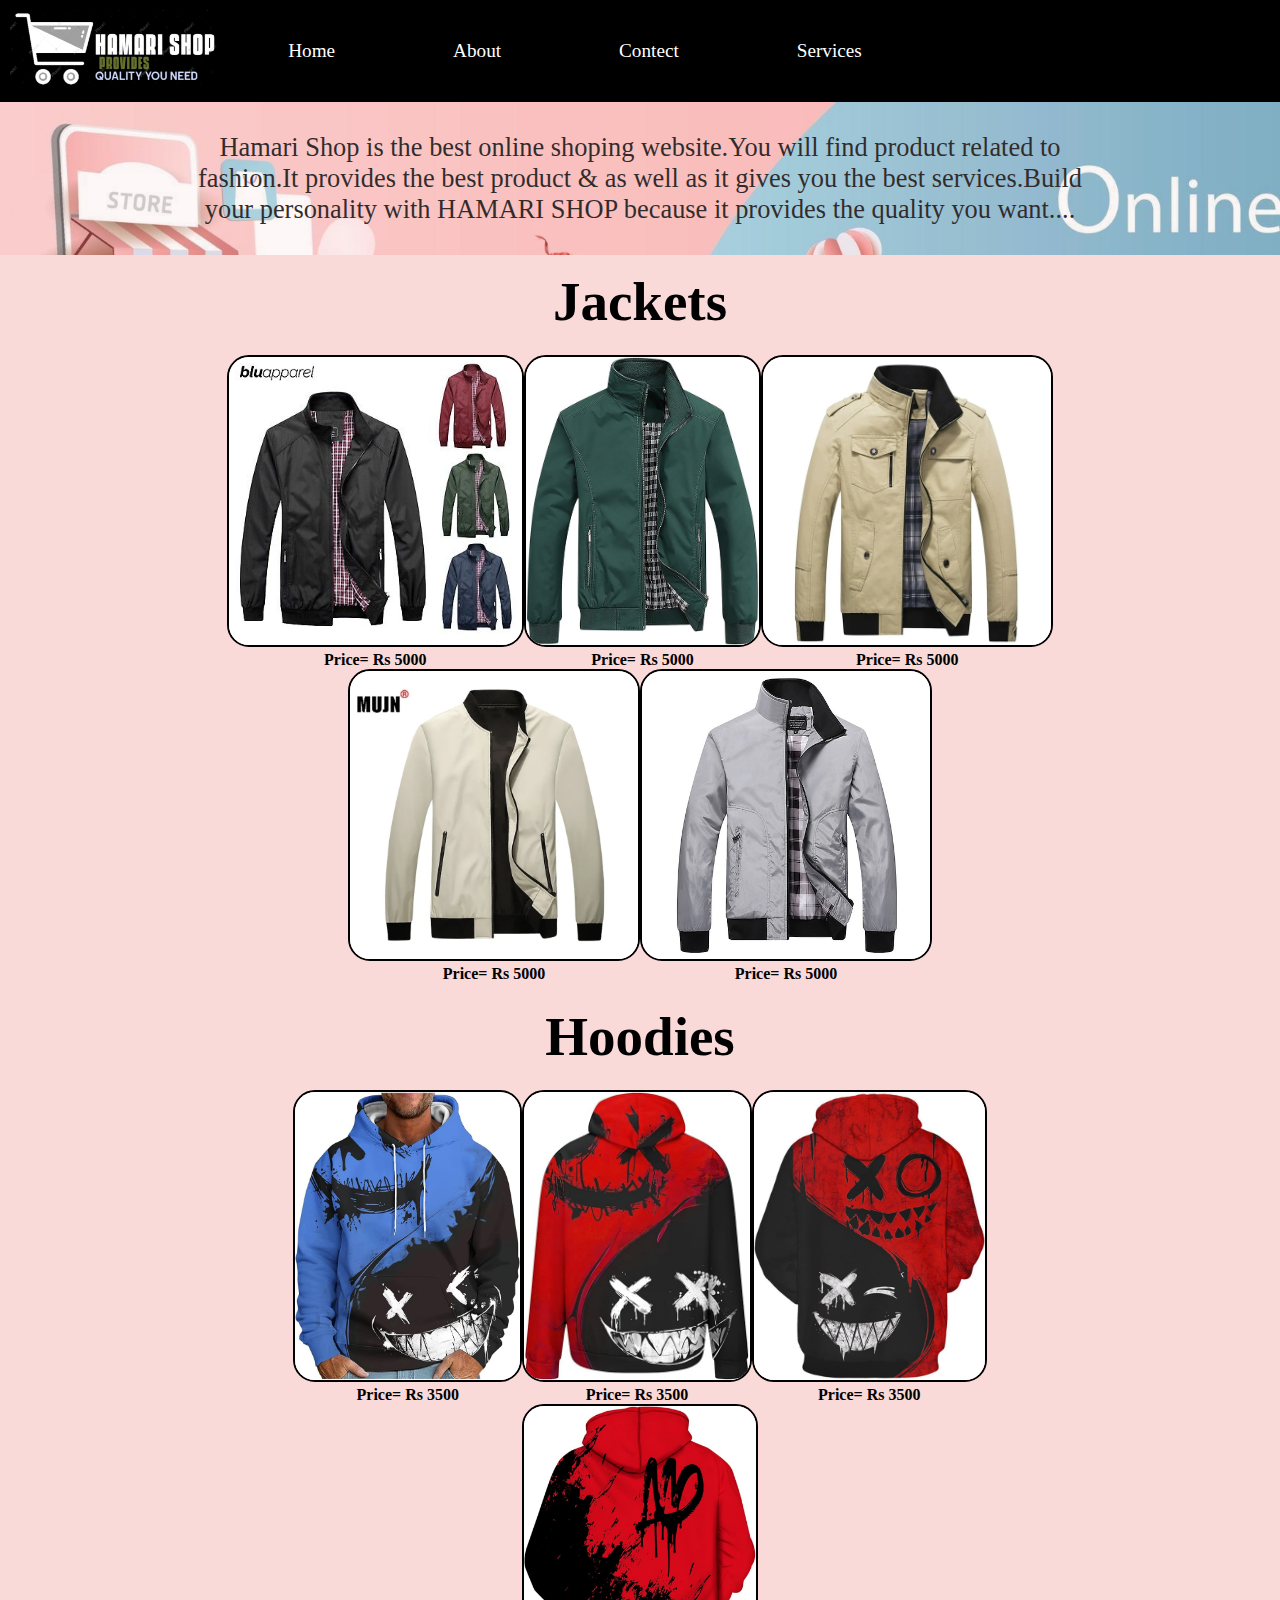
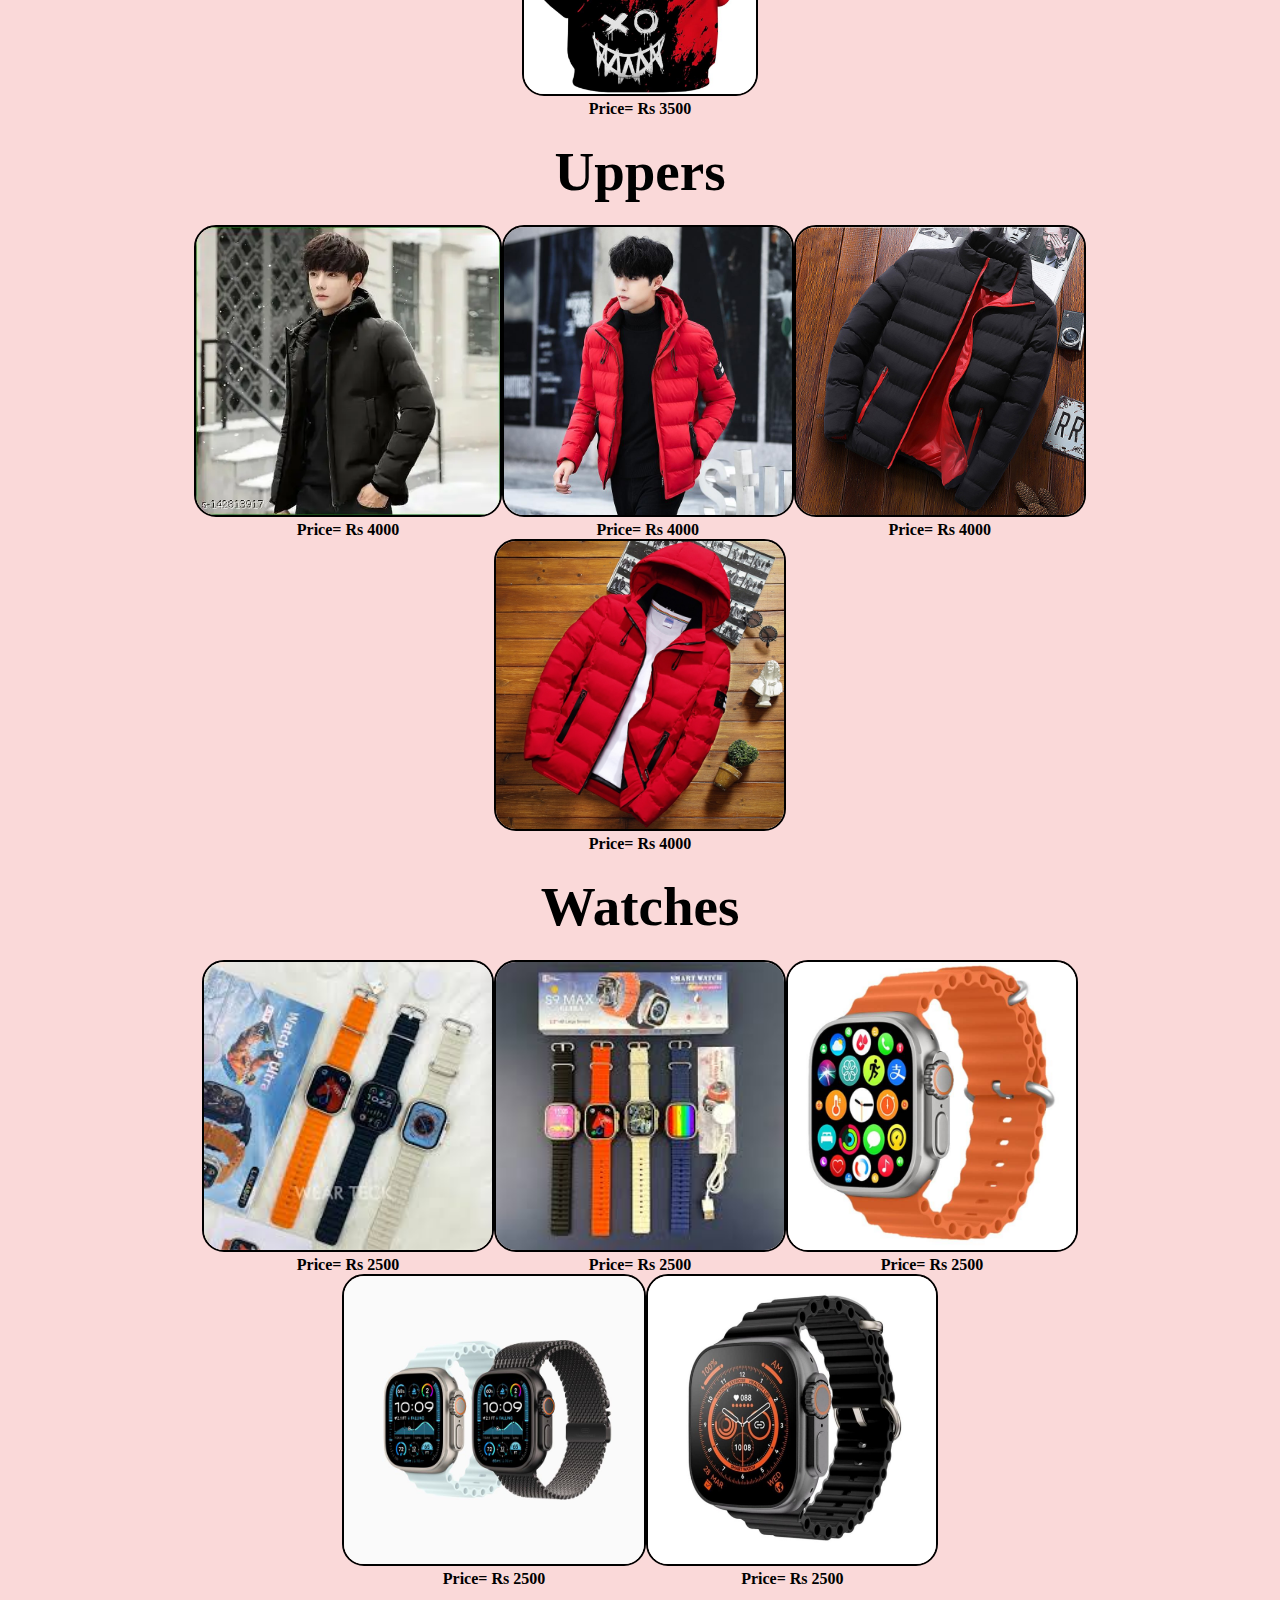
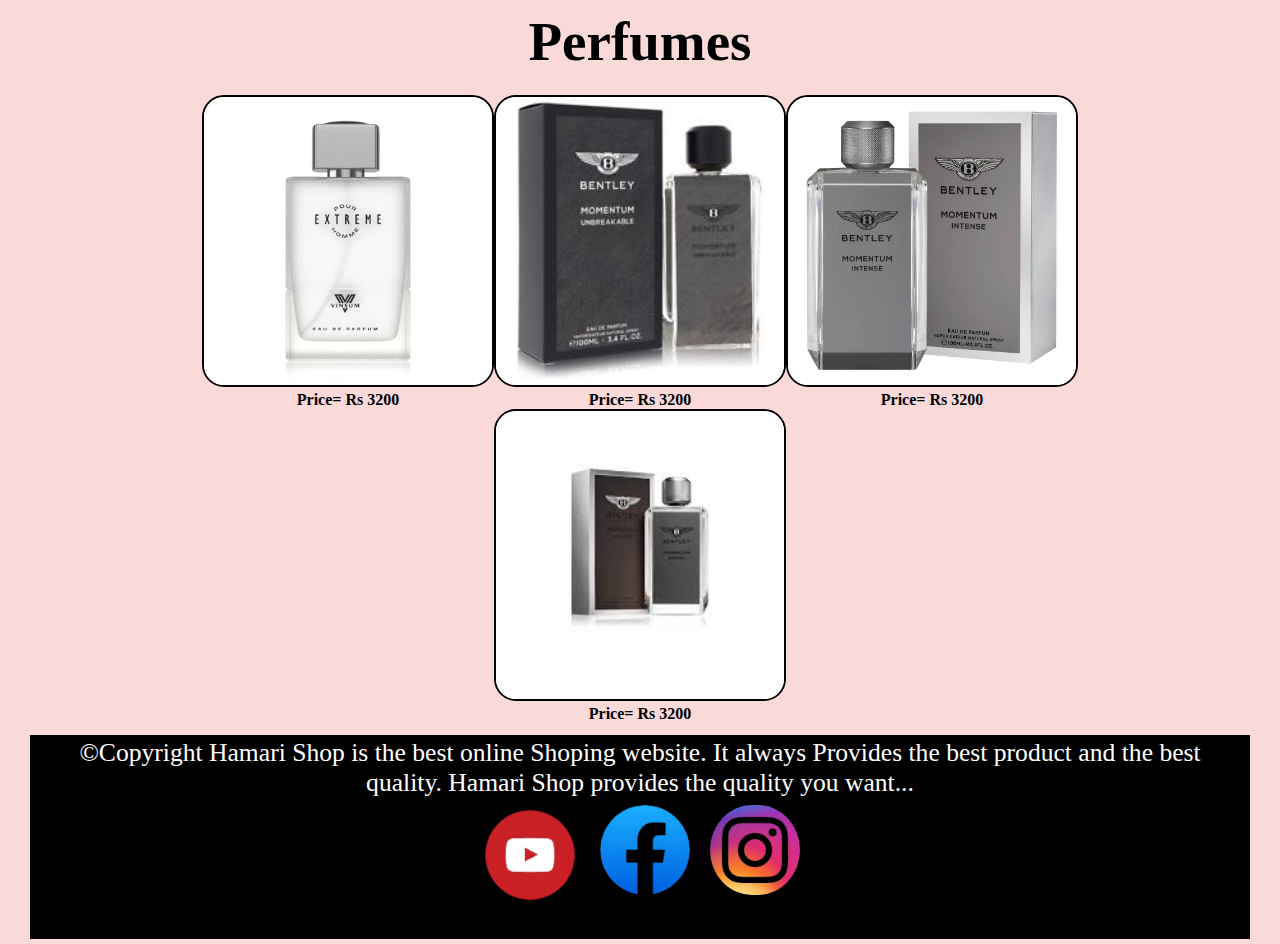
==== Hamari Shop.html @ 7a1f0124 "this is an online shoping store web made after learning css and html online from youtube" ====
<!DOCTYPE html>
<html lang="en">
<head>
    <meta charset="UTF-8">
    <meta name="viewport" content="width=device-width, initial-scale=1.0">
    <title>Hamari Shop.online shoping platform</title>
</head>
<link rel="stylesheet" href="shop.css">
<body>
    <div id="navbar">
        <div id="logo">
            <img src="logo2.png" alt="Hamari Shop">
        </div>
        <div>
            <ul>
                <list class="item"><a href="Hamari Shop.html">Home</a></list>
                <list class="item"><a href="#">About</a></list>
                <list class="item"><a href="#">Contect</a></list>
                <list class="item"><a href="#">Services</a></list>
            </ul>
        </div>
    </div>
    <div class="webpic">
        <p>Hamari Shop is the best online shoping website.You will find product related to fashion.It provides the best product & as well as it gives you the best services.Build your personality with HAMARI SHOP because it provides the quality you want.... </p>
    </div>
    <h1>Jackets</h1>
    <div class="jackets">
        <div class="j1">
            <a href="jackets.html"><img src="img. J1 (1).jpg" alt="J1"></a>
            <b><p>Price= Rs 5000</p></b>
        </div>
        <div class="j2">
            <a href="jackets.html"><img src="img. J2.jpg" alt="J2"></a>
            <b><p>Price= Rs 5000</p></b>
        </div>
        <div class="j3">
            <a href="jackets.html"><img src="img. J3 .webp" alt="J3"></a>
            <b><p>Price= Rs 5000</p></b>
        </div>
        <div class="j4">
            <a href="jackets.html"><img src="img. J4.webp" alt="J4"></a>
            <b><p>Price= Rs 5000</p></b>
        </div>
        <div class="j5">
            <a href="jackets.html"><img src="img. J5.jpg" alt="J5"></a>
            <b><p>Price= Rs 5000</p></b>
        </div>
    </div>
    <h1>Hoodies</h1>
    <div class="hoodies">
        <div class="h1">
            <a href="jackets.html"><img src="img. H1.jpg" alt="h1"></a>
            <p><b>Price= Rs 3500</b></p>
        </div>
        <div class="h2">
            <a href="jackets.html"><img src="img.H2.jpg" alt="h2"></a>
            <p><b>Price= Rs 3500</b></p>
        </div>
        <div class="h3">
            <a href="jackets.html"><img src="img. H3.jpg" alt="h3"></a>
            <p><b>Price= Rs 3500</b></p>
        </div>
        <div class="h4">
            <a href="jackets.html"><img src="img. H4.jpg" alt="h4"></a>
            <p><b>Price= Rs 3500</b></p>
        </div>
    </div>
    <h1><b>Uppers</b></h1>
    <div class="upper">
        <div class="u1">
            <a href="jackets.html"><img src="img. U1.webp" alt="u1"></a>
            <p><b>Price= Rs 4000</b></p>
        </div>
        <div class="u2">
            <a href="jackets.html"><img src="img. u2.jpg" alt="u2"></a>
            <p><b>Price= Rs 4000</b></p>
        </div>
        <div class="u3">
            <a href="jackets.html"><img src="img. U3.jpg" alt="u3"></a>
            <p><b>Price= Rs 4000</b></p>
        </div>
        <div class="u4">
            <a href="jackets.html"><img src="img. u4.jpg" alt="u4"></a>
            <p><b>Price= Rs 4000</b></p>
        </div>
    </div>
    <h1><b>Watches</b></h1>
    <div class="watches">
        <div class="w1">
            <a href="jackets.html"><img src="img.1.jpeg" alt="w1"></a>
            <p><b>Price= Rs 2500</b></p>
        </div>
        <div class="w2">
            <a href="jackets.html"><img src="img.2.jpeg" alt="w2"></a>
            <p><b>Price= Rs 2500</b></p>
        </div>
        <div class="w3">
            <a href="jackets.html"><img src="img.3.jpg" alt="w3"></a>
            <p><b>Price= Rs 2500</b></p>
        </div>
        <div class="w4">
            <a href="jackets.html"><img src="img4.jpg" alt="w4"></a>
            <p><b>Price= Rs 2500</b></p>
        </div>
        <div class="w5">
            <a href="jackets.html"><img src="img.5.jpg" alt="w5"></a>
            <p><b>Price= Rs 2500</b></p>
        </div>
    </div>
    <h1><b>Perfumes</b></h1>
    <div class="perfumes">
        <div class="p1">
            <a href="jackets.html"><img src="img.p1.webp" alt="p1"></a>
            <p><b>Price= Rs 3200</b></p>
        </div>
        <div class="p2">
            <a href="jackets.html"><img src="img.p2.jpg" alt="p2"></a>
            <p><b>Price= Rs 3200</b></p>
        </div>
        <div class="p3">
            <a href="jackets.html"><img src="img.p3.webp" alt="p3"></a>
            <p><b>Price= Rs 3200</b></p>
        </div>
        <div class="p4">
            <a href="jackets.html"><img src="img.p4.jfif" alt="p4"></a>
            <p><b>Price= Rs 3200</b></p>
        </div>
    </div>
    <footer>
        <p> &copy;Copyright Hamari Shop is the best online Shoping website. It always Provides the best product and the best quality. Hamari Shop provides the quality you want...</p>
        <div class="social">
            <div class="yt">
                <a href="jackets.html"><img src="yt1.png" alt="youtube"></a>
            </div>    
            <div class="fb">
            <a href="jackets.html"><img src="fb.png" alt="facebook"></a>
        </div>
        <div class="insta">
            <a href="Hamari Shop.html"><img src="insta.png" alt="Instagram"></a>
        </div>
        </div>    
    </footer>
</body>
</html>
---- shop.css ----
*{
    margin: 0;
    padding: 0;
}
body{
    background-color:rgb(250, 217, 217);
}
/* navbar styling */
#navbar{
    display: flex;
    align-items: center;
    background-color: black;
}
.item a{
    text-decoration: none;
    list-style: none;
    margin: 5px 30px;
    padding: 3px 25px;
    color: white;
    font-size: 1.2rem;
    border: 2px solid black;
    border-radius: 23px;
    position: relative;
    animation-name: animatnav;
    animation-duration: 0.5s;
    animation-iteration-count: 1;
}
@keyframes animatnav{
    0%{
        top: 150px;
    }
    100%{
        top: 0px;
    }
}
.item a:hover{
    background-color: white;
    color: black;
}
#logo{
    margin: 4px;
    padding: 6px;
}
#logo img{
    height: 78px;
    position: relative;
    animation-name: animatlogo;
    animation-duration: 0.5s;
    animation-iteration-count: 1;
}
@keyframes animatlogo{
    0%{
        top: 150px;
    }
    100%{
        top: 0px; ;
    }
}
/* back ground web pic */
.webpic p{
    justify-content: center;
    padding: 30px 180px;
    font-size: 1.65rem;
    text-align: center;
}
.webpic{
    background-image: url(bgimg.png);
    background-repeat: no-repeat;
    background-position: top center;
    z-index: -1;
    background-size: 160vh;
    opacity: 80%;
}
/* heading 1 */
h1{
    text-align: center;
    font-size: 55px;
    padding: 15px 0px;
    position: relative;
    animation-name: animatheading;
    animation-duration: 0.5s;
    animation-iteration-count: 1;
}
@keyframes animatheading{
    0%{
        left: 250px;
    }
    100%{
        left: 0px;
    }
}
/* product jackets*/
.j1 img{
    height: 32vh;
    border: 2px solid black;
    border-radius: 22px;
}
.j2 img{
    height: 32vh;
    border: 2px solid black;
    border-radius: 22px;

}
.j3 img{
    height: 32vh;
    border: 2px solid black;
    border-radius: 22px;
    
}
.j4 img{
    height: 32vh;
    border: 2px solid black;
    border-radius: 22px;
    
}
.j5 img{
    height: 32vh;
    border: 2px solid black;
    border-radius: 22px;
}
.j1 a img:hover{
    height: 35vh;
    border: 5px solid red;
}
.j2 a img:hover{
    height: 35vh;
    border: 5px solid red;
}
.j3 a img:hover{
    height: 35vh;
    border: 5px solid red;
}
.j4 a img:hover{
    height: 35vh;
    border: 5px solid red;
}
.j5 a img:hover{
    height: 35vh;
    border: 5px solid red;
}
.jackets{
    display:flex;
    padding: 7px 180px;
    align-items: center;
    text-align: center;
    justify-content: center;
    flex-wrap: wrap;
    background-color: rgb(250, 217, 217);
}

/* Hoodies */
.h1 img{
    height: 32vh;
    border: 2px solid black;
    border-radius: 22px;
}
.h2 img{
    height: 32vh;
    border: 2px solid black;
    border-radius: 22px;

}
.h3 img{
    height: 32vh;
    border: 2px solid black;
    border-radius: 22px;
    
}
.h4 img{
    height: 32vh;
    border: 2px solid black;
    border-radius: 22px;
    
}
.h1 a img:hover{
    height: 35vh;
    border: 5px solid red;
}
.h2 a img:hover{
    height: 35vh;
    border: 5px solid red;
}
.h3 a img:hover{
    height: 35vh;
    border: 5px solid red;
}
.h4 a img:hover{
    height: 35vh;
    border: 5px solid red;
}
.hoodies{
    display:flex;
    padding: 7px 180px;
    align-items: center;
    text-align: center;
    justify-content: center;
    flex-wrap: wrap;
    background-color:rgb(250, 217, 217);
}
/* Uppers */
.u1 img{
    height: 32vh;
    border: 2px solid black;
    border-radius: 22px;
}
.u2 img{
    height: 32vh;
    border: 2px solid black;
    border-radius: 22px;

}
.u3 img{
    height: 32vh;
    border: 2px solid black;
    border-radius: 22px;
    
}
.u4 img{
    height: 32vh;
    border: 2px solid black;
    border-radius: 22px;
    
}
.u1 a img:hover{
    height: 35vh;
    border: 5px solid red;
}
.u2 a img:hover{
    height: 35vh;
    border: 5px solid red;
}
.u3 a img:hover{
    height: 35vh;
    border: 5px solid red;
}
.u4 a img:hover{
    height: 35vh;
    border: 5px solid red;
}
.upper{
    display:flex;
    padding: 7px 180px;
    align-items: center;
    text-align: center;
    justify-content: center;
    flex-wrap: wrap;
    background-color:rgb(250, 217, 217);
}
/* watches  */
.w1 img{
    height: 32vh;
    border: 2px solid black;
    border-radius: 22px;
}
.w2 img{
    height: 32vh;
    border: 2px solid black;
    border-radius: 22px;

}
.w3 img{
    height: 32vh;
    border: 2px solid black;
    border-radius: 22px;
    
}
.w4 img{
    height: 32vh;
    border: 2px solid black;
    border-radius: 22px;
    
}
.w5 img{
    height: 32vh;
    border: 2px solid black;
    border-radius: 22px;
    
}
.w1 a img:hover{
    height: 35vh;
    border: 5px solid red;
}
.w2 a img:hover{
    height: 35vh;
    border: 5px solid red;
}
.w3 a img:hover{
    height: 35vh;
    border: 5px solid red;
}
.w4 a img:hover{
    height: 35vh;
    border: 5px solid red;
}
.w5 a img:hover{
    height: 35vh;
    border: 5px solid red;
}
.watches{
    display:flex;
    padding: 7px 180px;
    align-items: center;
    text-align: center;
    justify-content: center;
    background-color: rgb(250, 217, 217);
    flex-wrap: wrap;
}
/* perfumes */
.p1 img{
    height: 32vh;
    border: 2px solid black;
    border-radius: 22px;
}
.p2 img{
    height: 32vh;
    border: 2px solid black;
    border-radius: 22px;

}
.p3 img{
    height: 32vh;
    border: 2px solid black;
    border-radius: 22px;
    
}
.p4 img{
    height: 32vh;
    border: 2px solid black;
    border-radius: 22px;
}
.p1 a img:hover{
    height: 35vh;
    border: 5px solid red;
}
.p2 a img:hover{
    height: 35vh;
    border: 5px solid red;
}
.p3 a img:hover{
    height: 35vh;
    border: 5px solid red;
}
.p4 a img:hover{
    height: 35vh;
    border: 5px solid red;
}
.perfumes{
    display:flex;
    padding: 7px 180px;
    align-items: center;
    text-align: center;
    justify-content: center;
    flex-wrap: wrap;
    background-color:rgb(250, 217, 217);
}
/* Footer */
footer{
    background-color: black;
margin: 5px 30px;
padding: 3px 25px;
color: white;
font-size: 1.6rem;
text-align: center;
height: 22vh;
}
.social{
    display: flex;
    justify-content: center;
    flex-wrap: wrap;
    
}
.yt a img{
    border: 2px solid black;
    height: 12vh;
    padding: 1px 4px 0px;
    border-radius: 300px;
}
.fb a img{
    border: 2px solid black;
    height: 10vh;
    padding: 5px 8px 5px;
    border-radius: 300px
}
.insta a img{
    border: 2px solid black;
    height: 10vh;
    padding: 5px 8px 5px;
    border-radius: 300px;
}
.yt a :hover{
    background-color: white;
}
.insta a :hover{
    background-color: white;
}
.fb a :hover{
    background-color: white;
}
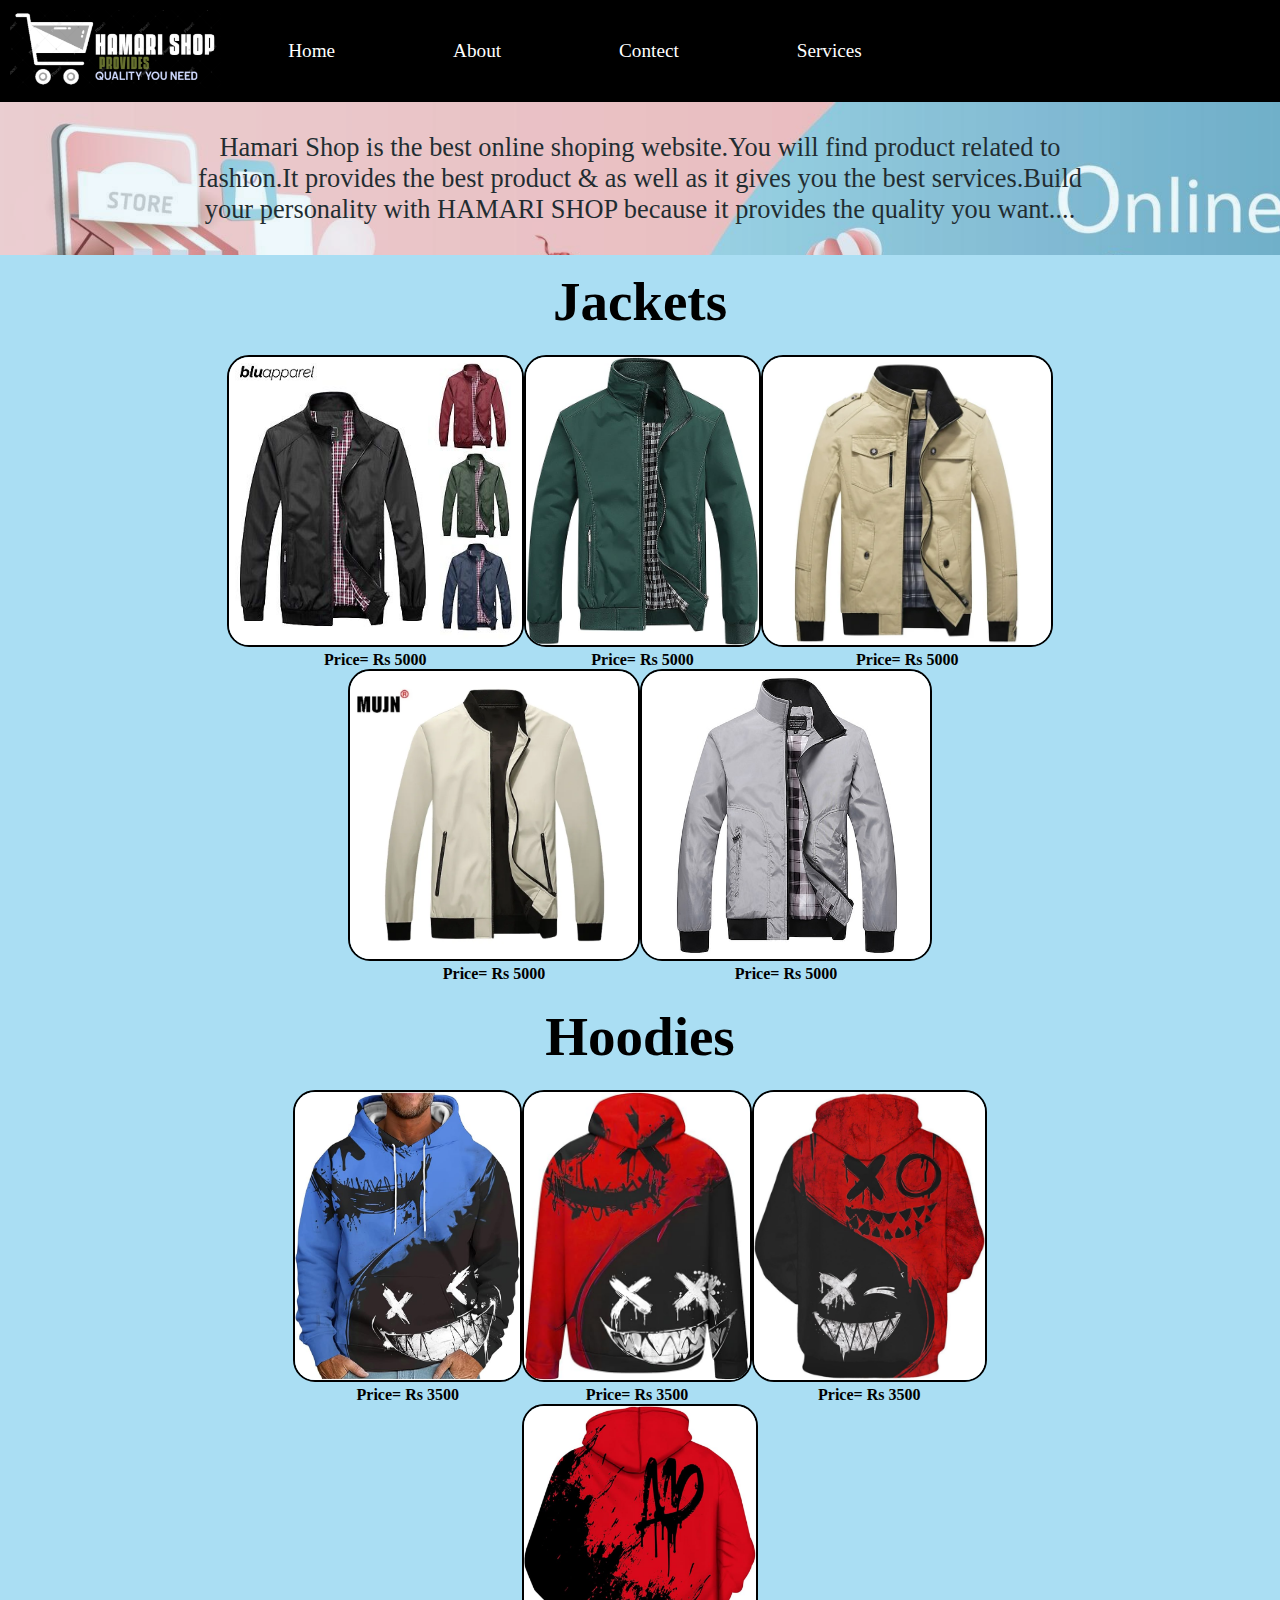
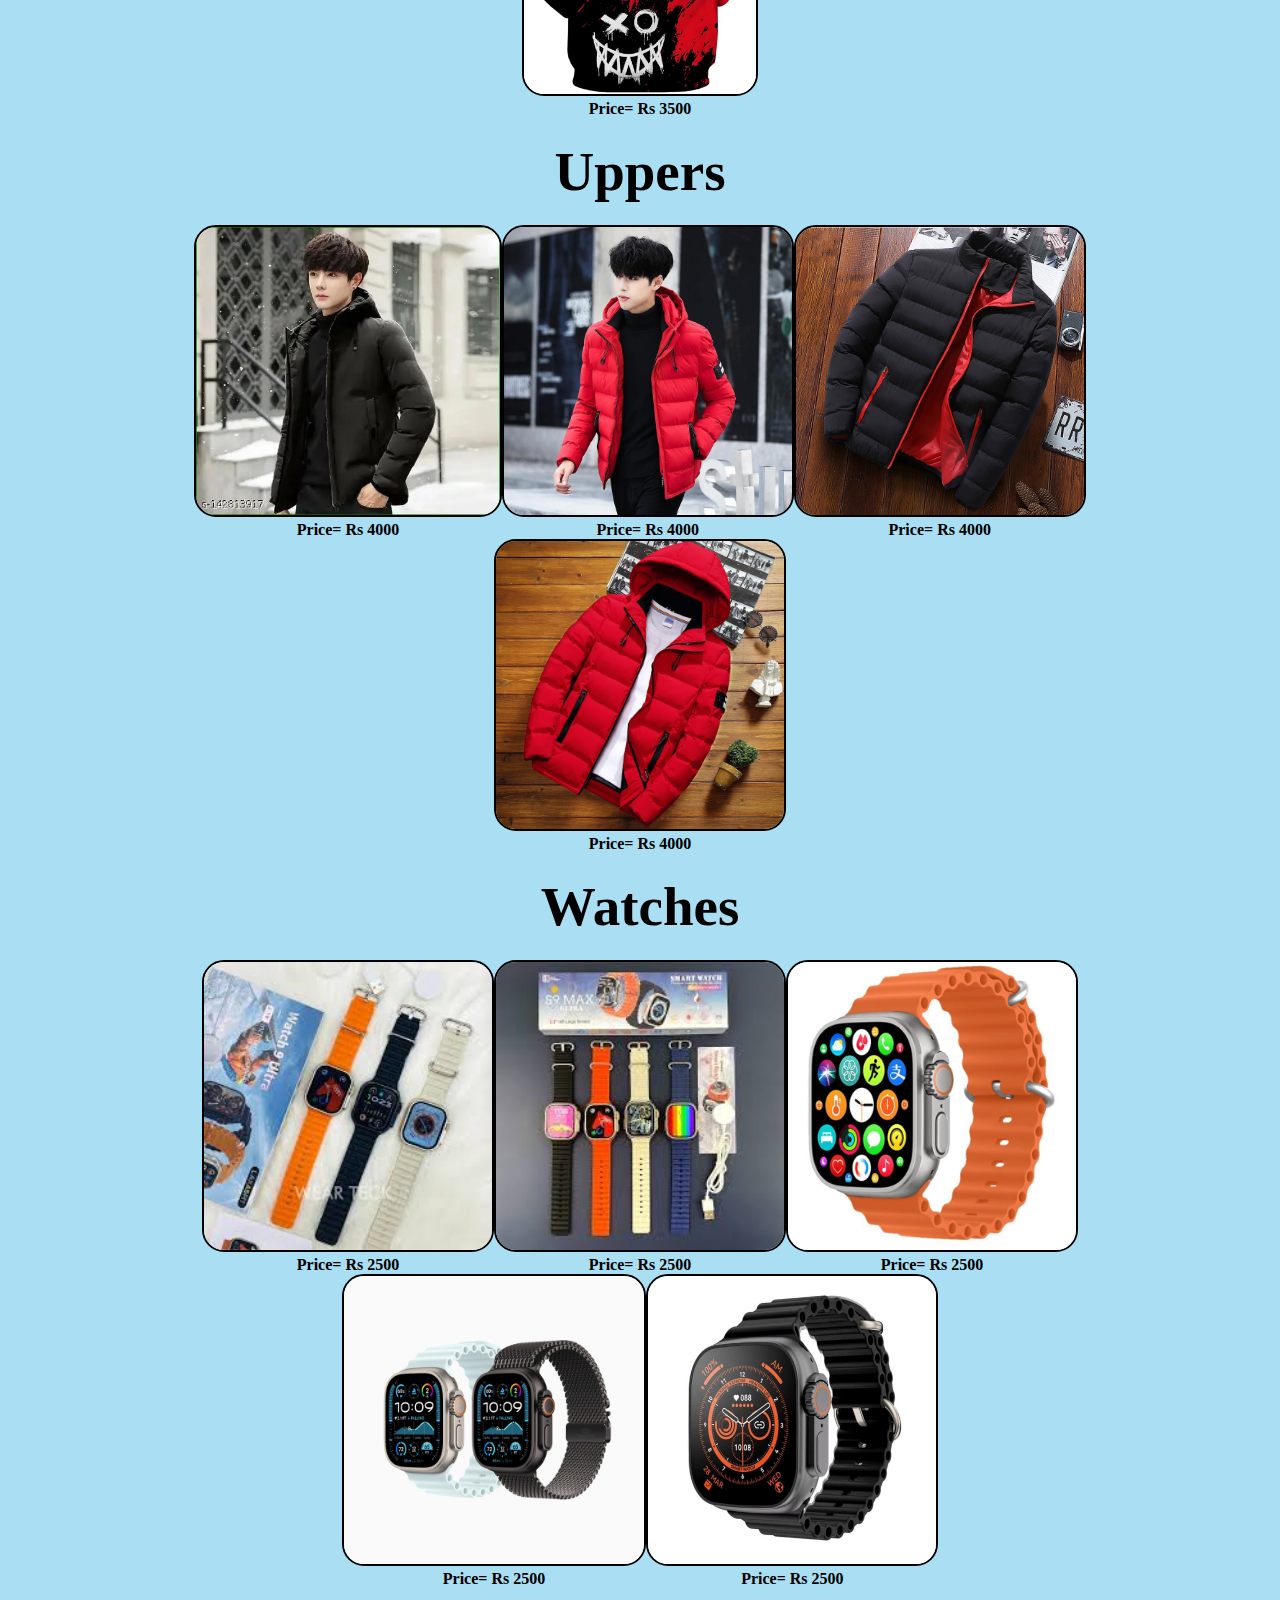
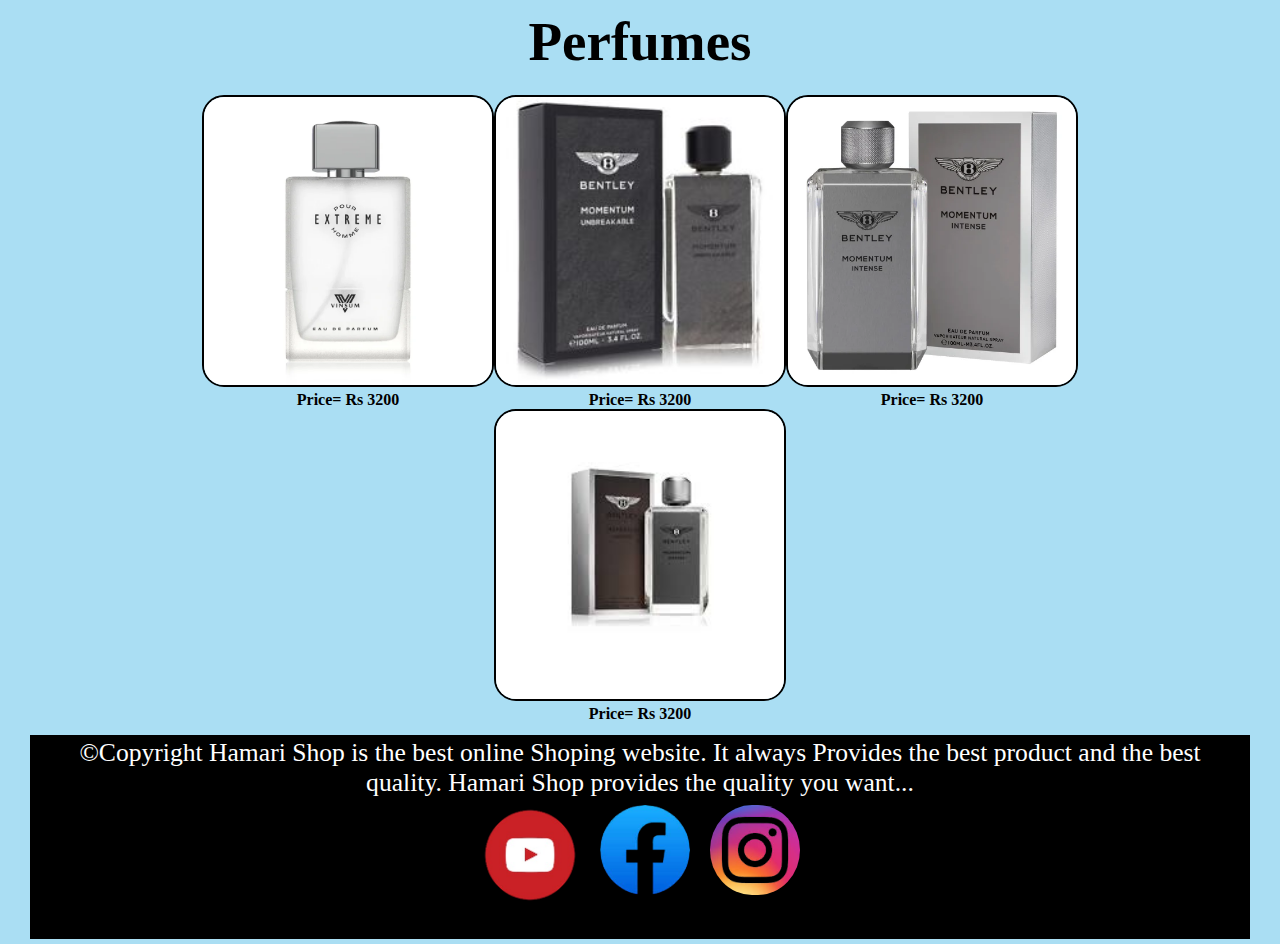
==== commit 3da84c2d: "Online Shoping Store" ====
--- a/Hamari Shop.html
+++ b/Hamari Shop.html
@@ -9,7 +9,7 @@
 <body>
     <div id="navbar">
         <div id="logo">
-            <img src="logo2.png" alt="Hamari Shop">
+            <img src="./images/logo2.png" alt="Hamari Shop">
         </div>
         <div>
             <ul>
@@ -26,103 +26,103 @@
     <h1>Jackets</h1>
     <div class="jackets">
         <div class="j1">
-            <a href="jackets.html"><img src="img. J1 (1).jpg" alt="J1"></a>
+            <a href="jackets.html"><img src="./images/img. J1 (1).jpg" alt="J1"></a>
             <b><p>Price= Rs 5000</p></b>
         </div>
         <div class="j2">
-            <a href="jackets.html"><img src="img. J2.jpg" alt="J2"></a>
+            <a href="jackets.html"><img src="./images/img. J2.jpg" alt="J2"></a>
             <b><p>Price= Rs 5000</p></b>
         </div>
         <div class="j3">
-            <a href="jackets.html"><img src="img. J3 .webp" alt="J3"></a>
+            <a href="jackets.html"><img src="./images/img. J3 .webp" alt="J3"></a>
             <b><p>Price= Rs 5000</p></b>
         </div>
         <div class="j4">
-            <a href="jackets.html"><img src="img. J4.webp" alt="J4"></a>
+            <a href="jackets.html"><img src="./images/img. J4.webp" alt="J4"></a>
             <b><p>Price= Rs 5000</p></b>
         </div>
         <div class="j5">
-            <a href="jackets.html"><img src="img. J5.jpg" alt="J5"></a>
+            <a href="jackets.html"><img src="./images/img. J5.jpg" alt="J5"></a>
             <b><p>Price= Rs 5000</p></b>
         </div>
     </div>
     <h1>Hoodies</h1>
     <div class="hoodies">
         <div class="h1">
-            <a href="jackets.html"><img src="img. H1.jpg" alt="h1"></a>
+            <a href="jackets.html"><img src="./images/img. H1.jpg" alt="h1"></a>
             <p><b>Price= Rs 3500</b></p>
         </div>
         <div class="h2">
-            <a href="jackets.html"><img src="img.H2.jpg" alt="h2"></a>
+            <a href="jackets.html"><img src="./images/img.H2.jpg" alt="h2"></a>
             <p><b>Price= Rs 3500</b></p>
         </div>
         <div class="h3">
-            <a href="jackets.html"><img src="img. H3.jpg" alt="h3"></a>
+            <a href="jackets.html"><img src="./images/img. H3.jpg" alt="h3"></a>
             <p><b>Price= Rs 3500</b></p>
         </div>
         <div class="h4">
-            <a href="jackets.html"><img src="img. H4.jpg" alt="h4"></a>
+            <a href="jackets.html"><img src="./images/img. H4.jpg" alt="h4"></a>
             <p><b>Price= Rs 3500</b></p>
         </div>
     </div>
     <h1><b>Uppers</b></h1>
     <div class="upper">
         <div class="u1">
-            <a href="jackets.html"><img src="img. U1.webp" alt="u1"></a>
+            <a href="jackets.html"><img src="./images/img. U1.webp" alt="u1"></a>
             <p><b>Price= Rs 4000</b></p>
         </div>
         <div class="u2">
-            <a href="jackets.html"><img src="img. u2.jpg" alt="u2"></a>
+            <a href="jackets.html"><img src="./images/img. u2.jpg" alt="u2"></a>
             <p><b>Price= Rs 4000</b></p>
         </div>
         <div class="u3">
-            <a href="jackets.html"><img src="img. U3.jpg" alt="u3"></a>
+            <a href="jackets.html"><img src="./images/img. U3.jpg" alt="u3"></a>
             <p><b>Price= Rs 4000</b></p>
         </div>
         <div class="u4">
-            <a href="jackets.html"><img src="img. u4.jpg" alt="u4"></a>
+            <a href="jackets.html"><img src="./images/img. u4.jpg" alt="u4"></a>
             <p><b>Price= Rs 4000</b></p>
         </div>
     </div>
     <h1><b>Watches</b></h1>
     <div class="watches">
         <div class="w1">
-            <a href="jackets.html"><img src="img.1.jpeg" alt="w1"></a>
+            <a href="jackets.html"><img src="./images/img.1.jpeg" alt="w1"></a>
             <p><b>Price= Rs 2500</b></p>
         </div>
         <div class="w2">
-            <a href="jackets.html"><img src="img.2.jpeg" alt="w2"></a>
+            <a href="jackets.html"><img src="./images/img.2.jpeg" alt="w2"></a>
             <p><b>Price= Rs 2500</b></p>
         </div>
         <div class="w3">
-            <a href="jackets.html"><img src="img.3.jpg" alt="w3"></a>
+            <a href="jackets.html"><img src="./images/img.3.jpg" alt="w3"></a>
             <p><b>Price= Rs 2500</b></p>
         </div>
         <div class="w4">
-            <a href="jackets.html"><img src="img4.jpg" alt="w4"></a>
+            <a href="jackets.html"><img src="./images/img4.jpg" alt="w4"></a>
             <p><b>Price= Rs 2500</b></p>
         </div>
         <div class="w5">
-            <a href="jackets.html"><img src="img.5.jpg" alt="w5"></a>
+            <a href="jackets.html"><img src="./images/img.5.jpg" alt="w5"></a>
             <p><b>Price= Rs 2500</b></p>
         </div>
     </div>
     <h1><b>Perfumes</b></h1>
     <div class="perfumes">
         <div class="p1">
-            <a href="jackets.html"><img src="img.p1.webp" alt="p1"></a>
+            <a href="jackets.html"><img src="./images/img.p1.webp" alt="p1"></a>
             <p><b>Price= Rs 3200</b></p>
         </div>
         <div class="p2">
-            <a href="jackets.html"><img src="img.p2.jpg" alt="p2"></a>
+            <a href="jackets.html"><img src="./images/img.p2.jpg" alt="p2"></a>
             <p><b>Price= Rs 3200</b></p>
         </div>
         <div class="p3">
-            <a href="jackets.html"><img src="img.p3.webp" alt="p3"></a>
+            <a href="jackets.html"><img src="./images/img.p3.webp" alt="p3"></a>
             <p><b>Price= Rs 3200</b></p>
         </div>
         <div class="p4">
-            <a href="jackets.html"><img src="img.p4.jfif" alt="p4"></a>
+            <a href="jackets.html"><img src="./images/img.p4.jfif" alt="p4"></a>
             <p><b>Price= Rs 3200</b></p>
         </div>
     </div>
@@ -130,13 +130,13 @@
         <p> &copy;Copyright Hamari Shop is the best online Shoping website. It always Provides the best product and the best quality. Hamari Shop provides the quality you want...</p>
         <div class="social">
             <div class="yt">
-                <a href="jackets.html"><img src="yt1.png" alt="youtube"></a>
+                <a href="jackets.html"><img src="./images/yt1.png" alt="youtube"></a>
             </div>    
             <div class="fb">
-            <a href="jackets.html"><img src="fb.png" alt="facebook"></a>
+            <a href="jackets.html"><img src="./images/fb.png" alt="facebook"></a>
         </div>
         <div class="insta">
-            <a href="Hamari Shop.html"><img src="insta.png" alt="Instagram"></a>
+            <a href="Hamari Shop.html"><img src="./images/insta.png" alt="Instagram"></a>
         </div>
         </div>    
     </footer>
--- a/shop.css
+++ b/shop.css
@@ -3,13 +3,14 @@
     padding: 0;
 }
 body{
-    background-color:rgb(250, 217, 217);
+    background-color:rgb(170, 222, 243);
 }
 /* navbar styling */
 #navbar{
     display: flex;
     align-items: center;
     background-color: black;
+    width: 100%;
 }
 .item a{
     text-decoration: none;
@@ -64,7 +65,7 @@
     text-align: center;
 }
 .webpic{
-    background-image: url(bgimg.png);
+    background-image: url(./images/bgimg.png);
     background-repeat: no-repeat;
     background-position: top center;
     z-index: -1;
@@ -145,7 +146,6 @@
     text-align: center;
     justify-content: center;
     flex-wrap: wrap;
-    background-color: rgb(250, 217, 217);
 }
 
 /* Hoodies */
@@ -195,7 +195,6 @@
     text-align: center;
     justify-content: center;
     flex-wrap: wrap;
-    background-color:rgb(250, 217, 217);
 }
 /* Uppers */
 .u1 img{
@@ -244,7 +243,6 @@
     text-align: center;
     justify-content: center;
     flex-wrap: wrap;
-    background-color:rgb(250, 217, 217);
 }
 /* watches  */
 .w1 img{
@@ -302,7 +300,6 @@
     align-items: center;
     text-align: center;
     justify-content: center;
-    background-color: rgb(250, 217, 217);
     flex-wrap: wrap;
 }
 /* perfumes */
@@ -351,7 +348,6 @@
     text-align: center;
     justify-content: center;
     flex-wrap: wrap;
-    background-color:rgb(250, 217, 217);
 }
 /* Footer */
 footer{
